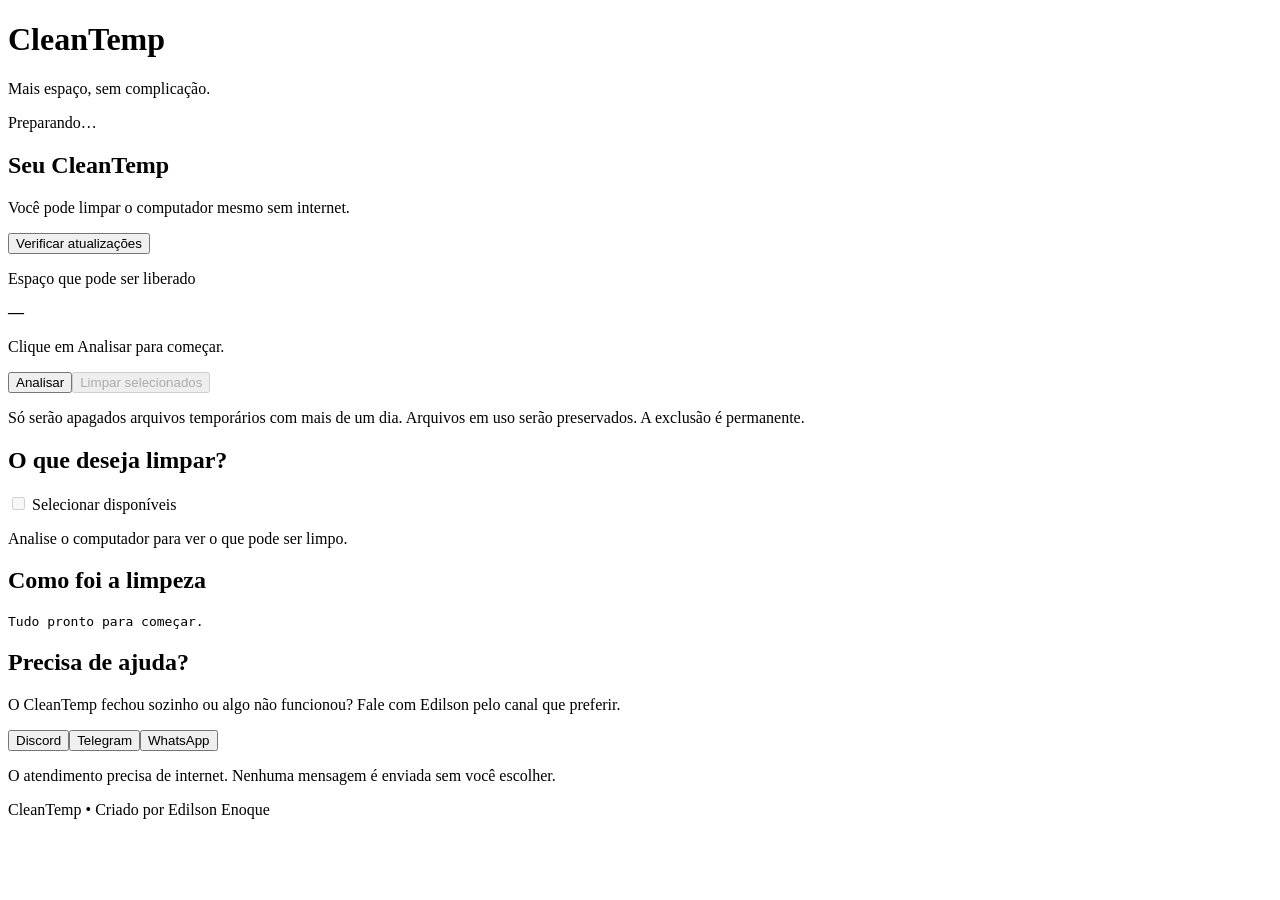
==== frontend/index.html @ adc6fb5b "Build CleanTemp with offline cleaning, support channels and update checks" ====
﻿<!doctype html>
<html lang="pt"><head><meta charset="utf-8"><meta name="viewport" content="width=device-width,initial-scale=1"><title>CleanTemp</title><link rel="stylesheet" href="/assets/styles.css"><script src="/assets/app.js" defer></script></head>
<body><header><div><h1>CleanTemp</h1><p>Mais espaço, sem complicação.</p></div><span id="status">Preparando…</span></header>
<main>
<section id="update-card" class="update-card" aria-live="polite"><div><h2>Seu CleanTemp</h2><p id="update-status">Você pode limpar o computador mesmo sem internet.</p></div><div class="actions"><button id="check-update">Verificar atualizações</button><a id="update-link" class="button primary" target="_blank" rel="noopener noreferrer" hidden>Ver nova versão</a></div></section>
<section class="summary"><div><p>Espaço que pode ser liberado</p><strong id="total">—</strong><p id="count">Clique em Analisar para começar.</p></div><div class="actions"><button id="scan">Analisar</button><button id="clean" disabled>Limpar selecionados</button></div></section>
<p class="notice">Só serão apagados arquivos temporários com mais de um dia. Arquivos em uso serão preservados. A exclusão é permanente.</p>
<section><div class="list-head"><h2>O que deseja limpar?</h2><label><input id="all" type="checkbox" disabled> Selecionar disponíveis</label></div><div id="folders"><p class="empty">Analise o computador para ver o que pode ser limpo.</p></div></section>
<section><h2>Como foi a limpeza</h2><pre id="log" role="status" aria-live="polite">Tudo pronto para começar.</pre></section>
<section class="support"><h2>Precisa de ajuda?</h2><p>O CleanTemp fechou sozinho ou algo não funcionou? Fale com Edilson pelo canal que preferir.</p><div class="actions" id="support-links"><button id="support-discord">Discord</button><button id="support-telegram">Telegram</button><button id="support-whatsapp">WhatsApp</button></div><p id="support-status" role="status" aria-live="polite"></p><p class="small">O atendimento precisa de internet. Nenhuma mensagem é enviada sem você escolher.</p></section>
</main><footer><span>CleanTemp • Criado por Edilson Enoque</span><a id="source-link" target="_blank" rel="noopener noreferrer" hidden>Conheça o projeto</a></footer></body></html>
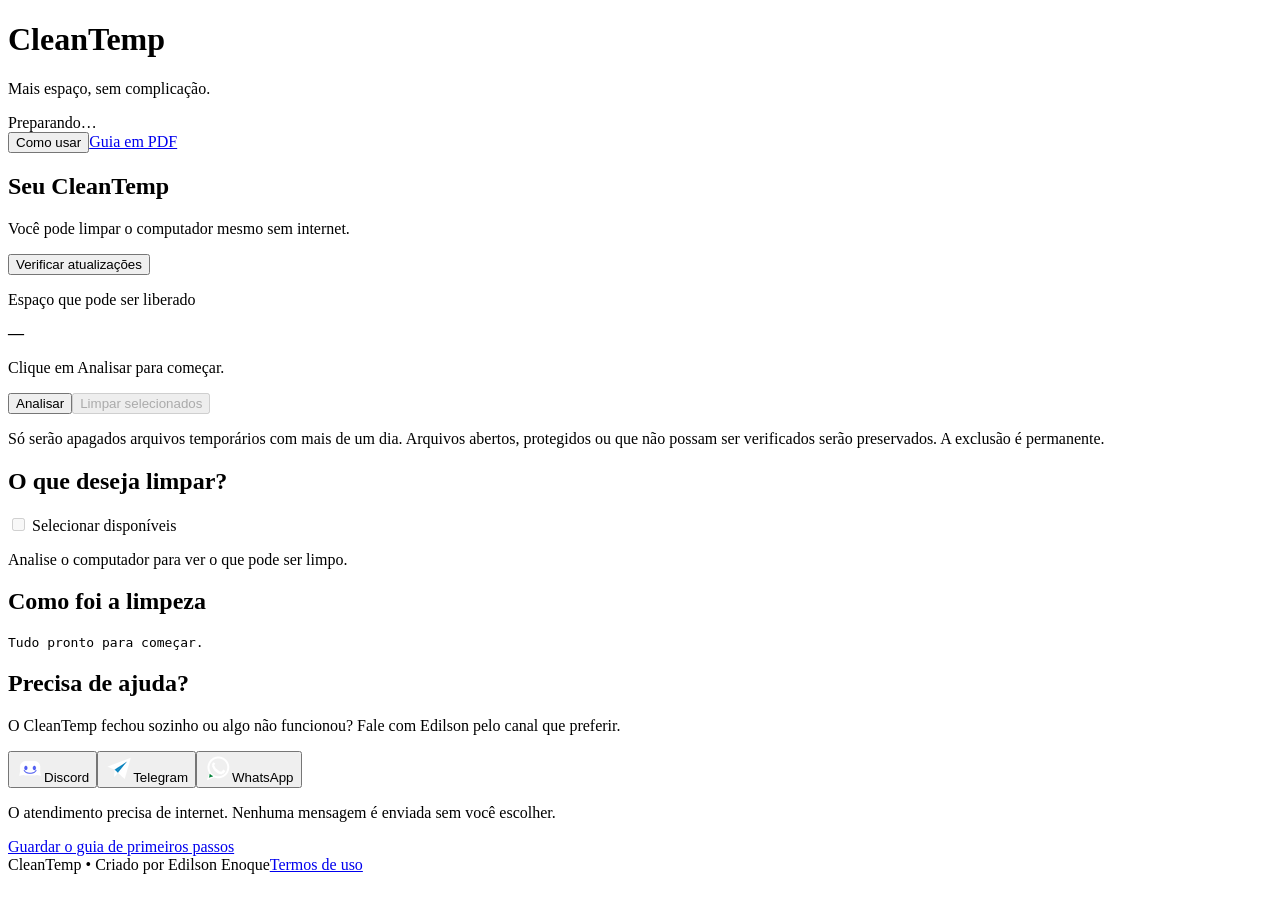
==== commit b8731118: "feat: Add packaging scripts and resources for CleanTemp v1.4.0 - Introduced CleanTemp.spec for PyIns" ====
--- a/frontend/index.html
+++ b/frontend/index.html
@@ -1,12 +1,39 @@
-﻿<!doctype html>
-<html lang="pt"><head><meta charset="utf-8"><meta name="viewport" content="width=device-width,initial-scale=1"><title>CleanTemp</title><link rel="stylesheet" href="/assets/styles.css"><script src="/assets/app.js" defer></script></head>
-<body><header><div><h1>CleanTemp</h1><p>Mais espaço, sem complicação.</p></div><span id="status">Preparando…</span></header>
+<!doctype html>
+<html lang="pt">
+<head>
+  <meta charset="utf-8">
+  <meta name="viewport" content="width=device-width,initial-scale=1">
+  <title>CleanTemp</title>
+  <link rel="icon" href="/favicon.ico" sizes="any">
+  <link rel="stylesheet" href="/assets/styles.css">
+  <script src="/assets/app.js" defer></script>
+  <script src="/assets/tour.js" defer></script>
+</head>
+<body>
+<header>
+  <div><h1><img class="app-icon" src="/brand/cleantemp.png" alt="">CleanTemp</h1><p>Mais espaço, sem complicação.</p></div>
+  <div class="header-tools"><span id="status">Preparando…</span><div class="actions"><button id="start-tour">Como usar</button><a class="button" id="guide-link" href="/help/primeiros-passos.pdf" target="_blank" rel="noopener">Guia em PDF</a></div></div>
+</header>
 <main>
 <section id="update-card" class="update-card" aria-live="polite"><div><h2>Seu CleanTemp</h2><p id="update-status">Você pode limpar o computador mesmo sem internet.</p></div><div class="actions"><button id="check-update">Verificar atualizações</button><a id="update-link" class="button primary" target="_blank" rel="noopener noreferrer" hidden>Ver nova versão</a></div></section>
-<section class="summary"><div><p>Espaço que pode ser liberado</p><strong id="total">—</strong><p id="count">Clique em Analisar para começar.</p></div><div class="actions"><button id="scan">Analisar</button><button id="clean" disabled>Limpar selecionados</button></div></section>
-<p class="notice">Só serão apagados arquivos temporários com mais de um dia. Arquivos em uso serão preservados. A exclusão é permanente.</p>
-<section><div class="list-head"><h2>O que deseja limpar?</h2><label><input id="all" type="checkbox" disabled> Selecionar disponíveis</label></div><div id="folders"><p class="empty">Analise o computador para ver o que pode ser limpo.</p></div></section>
-<section><h2>Como foi a limpeza</h2><pre id="log" role="status" aria-live="polite">Tudo pronto para começar.</pre></section>
-<section class="support"><h2>Precisa de ajuda?</h2><p>O CleanTemp fechou sozinho ou algo não funcionou? Fale com Edilson pelo canal que preferir.</p><div class="actions" id="support-links"><button id="support-discord">Discord</button><button id="support-telegram">Telegram</button><button id="support-whatsapp">WhatsApp</button></div><p id="support-status" role="status" aria-live="polite"></p><p class="small">O atendimento precisa de internet. Nenhuma mensagem é enviada sem você escolher.</p></section>
-</main><footer><span>CleanTemp • Criado por Edilson Enoque</span><a id="source-link" target="_blank" rel="noopener noreferrer" hidden>Conheça o projeto</a></footer></body></html>
+<section id="cleaning-summary" class="summary"><div><p>Espaço que pode ser liberado</p><strong id="total">—</strong><p id="count">Clique em Analisar para começar.</p></div><div class="actions"><button id="scan">Analisar</button><button id="clean" disabled>Limpar selecionados</button></div></section>
+<p class="notice">Só serão apagados arquivos temporários com mais de um dia. Arquivos abertos, protegidos ou que não possam ser verificados serão preservados. A exclusão é permanente.</p>
+<section id="folder-section"><div class="list-head"><h2>O que deseja limpar?</h2><label><input id="all" type="checkbox" disabled> Selecionar disponíveis</label></div><div id="folders"><p class="empty">Analise o computador para ver o que pode ser limpo.</p></div></section>
+<section id="results-section"><h2>Como foi a limpeza</h2><pre id="log" role="status" aria-live="polite">Tudo pronto para começar.</pre></section>
+<section id="support-section" class="support"><h2>Precisa de ajuda?</h2><p>O CleanTemp fechou sozinho ou algo não funcionou? Fale com Edilson pelo canal que preferir.</p><div class="actions" id="support-links"><button id="support-discord" class="support-discord"><img src="/assets/support-discord.png" alt="">Discord</button><button id="support-telegram" class="support-telegram"><img src="/assets/support-telegram.png" alt="">Telegram</button><button id="support-whatsapp" class="support-whatsapp"><img src="/assets/support-whatsapp.png" alt="">WhatsApp</button></div><p id="support-status" role="status" aria-live="polite"></p><p class="small">O atendimento precisa de internet. Nenhuma mensagem é enviada sem você escolher.</p><a class="text-link" href="/help/primeiros-passos.pdf?download=1">Guardar o guia de primeiros passos</a></section>
+</main>
+<footer><span>CleanTemp • Criado por Edilson Enoque</span><a href="/help/terms" target="_blank" rel="noopener">Termos de uso</a><a id="source-link" target="_blank" rel="noopener noreferrer" hidden>Conheça o projeto</a></footer>
+<dialog id="quick-tour" aria-labelledby="tour-title" aria-describedby="tour-description">
+  <div class="tour-heading"><span class="tour-brand">CleanTemp • Primeiros passos</span><button id="tour-skip" class="tour-skip">Saltar</button></div>
+  <p id="tour-progress" class="tour-progress" aria-live="polite"></p>
+  <div id="tour-symbol" class="tour-symbol" aria-hidden="true"></div>
+  <h2 id="tour-title" tabindex="-1"></h2>
+  <p id="tour-description"></p>
+  <div id="tour-preview" class="tour-preview" aria-hidden="true"></div>
+  <progress id="tour-bar" max="7" value="1" aria-label="Progresso do guia"></progress>
+  <div class="tour-controls"><button id="tour-prev">Anterior</button><button id="tour-next" class="primary">Próximo</button></div>
+  <p class="tour-note">Este guia apenas explica. Nenhum arquivo será apagado.</p>
+</dialog>
+</body>
+</html>
 
